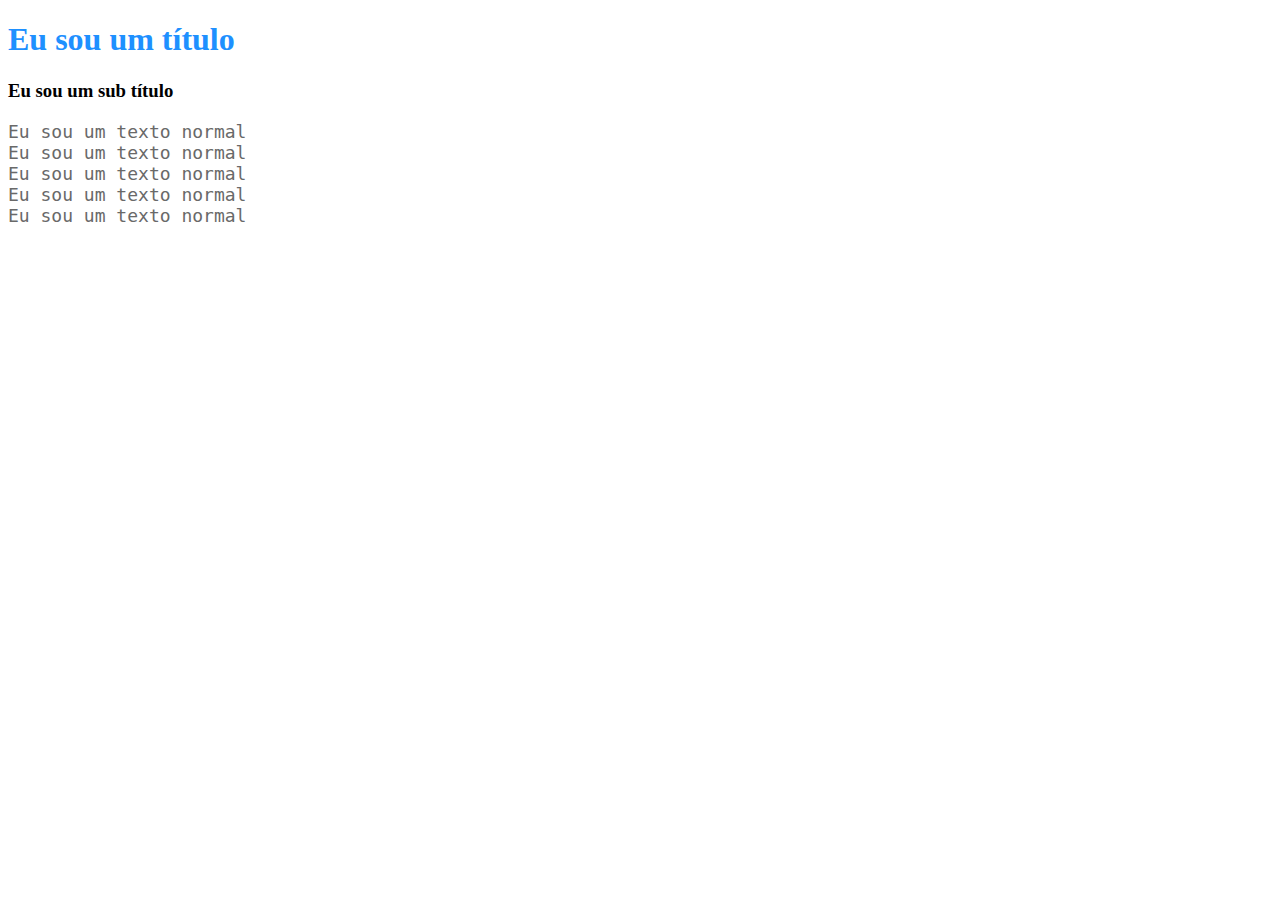
==== index.html @ 5fc33185 "Inserido título, sub título e 5 linhas de texto" ====
<!DOCTYPE html>
<html lang="pt">
<head>
    <meta charset="UTF-8">
    <meta http-equiv="X-UA-Compatible" content="IE=edge">
    <meta name="viewport" content="width=device-width, initial-scale=1.0">
    <title>Projeto IoT Revolucionário</title>
</head>
<body>
    <h1>Eu sou um título</h1>
    <h3>Eu sou um sub título</h3>
    <span>Eu sou um texto normal</span><br>
    <span>Eu sou um texto normal</span><br>
    <span>Eu sou um texto normal</span><br>
    <span>Eu sou um texto normal</span><br>
    <span>Eu sou um texto normal</span><br>
</body>
</html>

<style>
    h1 {
        color: dodgerblue;
        font-family: mon;
    }

    h2 {
        color: indigo;
        font-family: monospace;
    }

    span {
        color: dimgrey;
        font-family: monospace;
        font-size: 18px;
    }
</style>
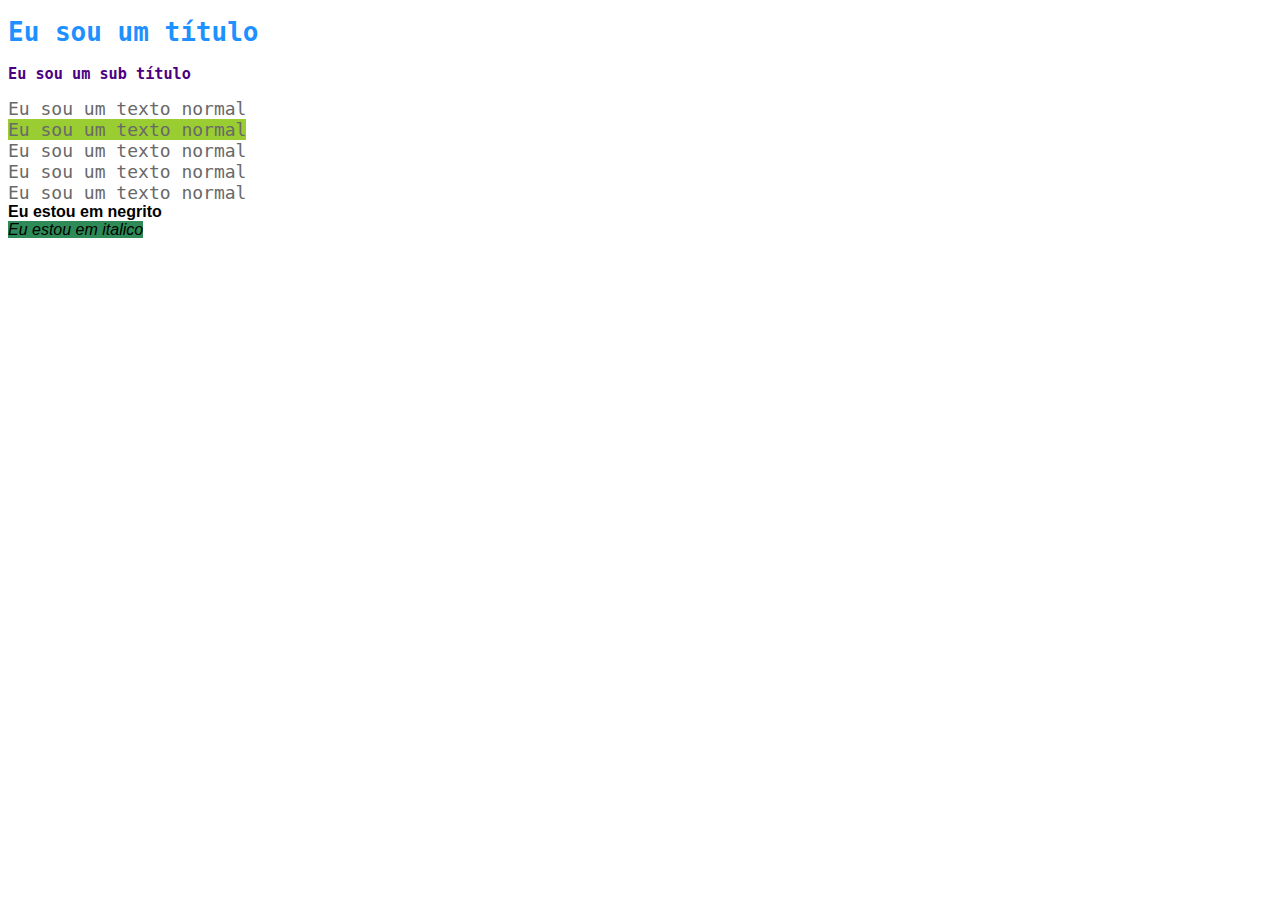
==== commit 38a14376: "CSS Externo" ====
--- a/index.html
+++ b/index.html
@@ -4,33 +4,18 @@
     <meta charset="UTF-8">
     <meta http-equiv="X-UA-Compatible" content="IE=edge">
     <meta name="viewport" content="width=device-width, initial-scale=1.0">
+    <link rel="stylesheet" href="style.css">
     <title>Projeto IoT Revolucionário</title>
 </head>
 <body>
     <h1>Eu sou um título</h1>
     <h3>Eu sou um sub título</h3>
     <span>Eu sou um texto normal</span><br>
+    <span class="apelido">Eu sou um texto normal</span><br>
     <span>Eu sou um texto normal</span><br>
     <span>Eu sou um texto normal</span><br>
     <span>Eu sou um texto normal</span><br>
-    <span>Eu sou um texto normal</span><br>
+    <b>Eu estou em negrito</b><br>
+    <i class="apelido" id="unic">Eu estou em italico</i><br>
 </body>
 </html>
-
-<style>
-    h1 {
-        color: dodgerblue;
-        font-family: mon;
-    }
-
-    h2 {
-        color: indigo;
-        font-family: monospace;
-    }
-
-    span {
-        color: dimgrey;
-        font-family: monospace;
-        font-size: 18px;
-    }
-</style>--- a/style.css
+++ b/style.css
@@ -0,0 +1,27 @@
+body {
+    font-family: Arial, Helvetica, sans-serif;
+}
+
+h1 {
+    color: dodgerblue;
+    font-family: monospace;
+}
+
+h3 {
+    color: indigo;
+    font-family: monospace;
+}
+
+span {
+    color: dimgrey;
+    font-family: monospace;
+    font-size: 18px;
+}
+
+.apelido {
+    background-color: yellowgreen;
+}
+
+#unic {
+    background-color: seagreen;
+}